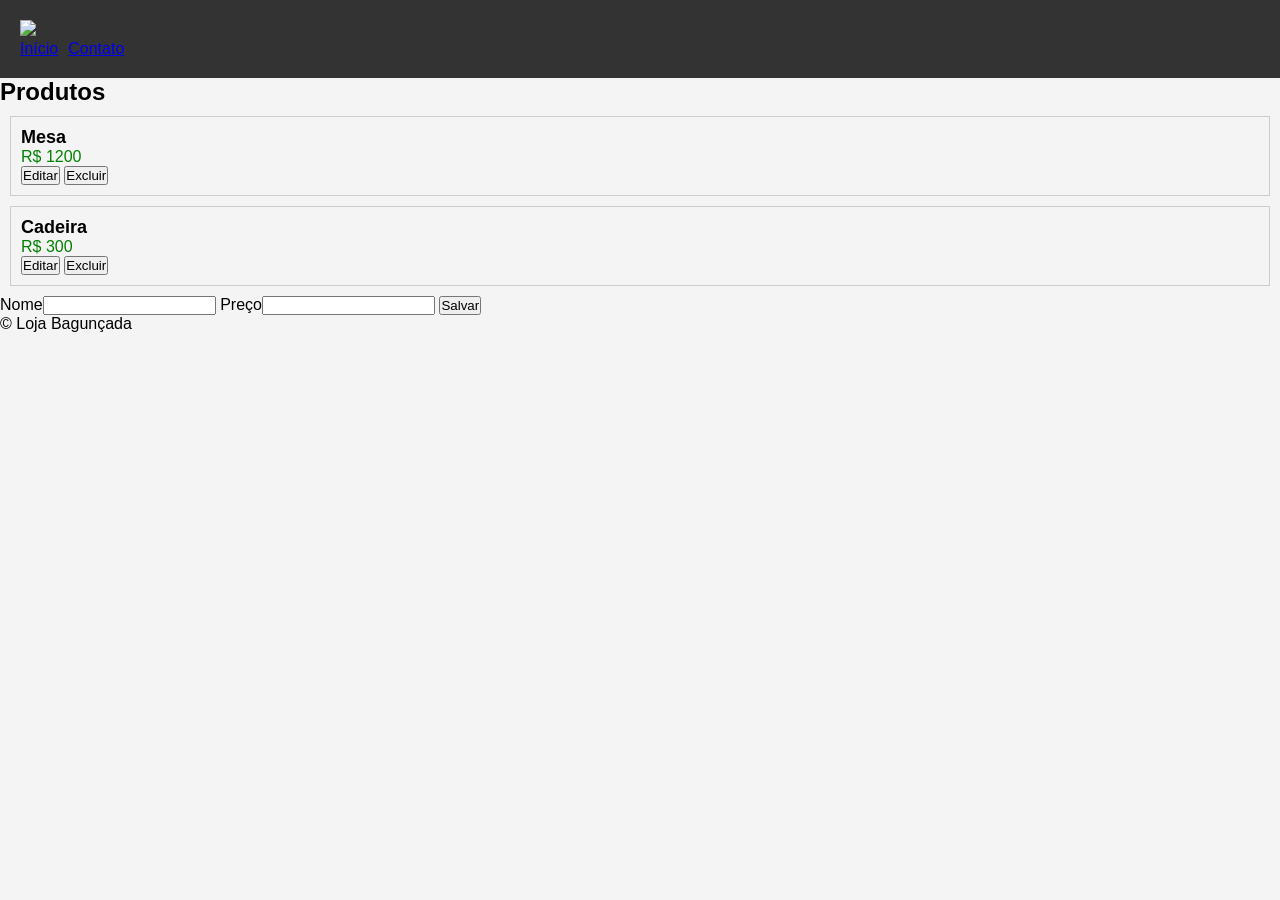
==== index.html @ 3e6cc998 "first commit" ====
<!DOCTYPE html>
<html>
<head>
<meta charset="utf-8">
<title>Loja Bagunçada</title>
<link rel="stylesheet" href="js/app.css">
<link rel="stylesheet" href="css/reset.css">
</head>
<body>
<header>
<img src="assets/logo.png" id="logo">
<nav>
<ul>
<li><a href="index.html">Início</a></li>
<li><a href="contato.html">Contato</a></li>
</ul>
</nav>
</header>
<main>
<section id="produtos">
<h1>Produtos</h1>
<div class="card" data-id="1">
<h2 class="title">Mesa</h2>
<p class="price">R$ 1200</p>
<button onclick="editar(1)">Editar</button>
<button onclick="excluir(1)">Excluir</button>
</div>
<div class="card" data-id="2">
<h2 class="title">Cadeira</h2>
<p class="price">R$ 300</p>
<button onclick="editar(2)">Editar</button>
<button onclick="excluir(2)">Excluir</button>
</div>
</section>
<aside>
<form id="novo" method="post">
<label>Nome<input type="text" name="nome"></label>
<label>Preço<input type="text" name="preco"></label>
<button type="submit">Salvar</button>
</form>
</aside>
<footer>
<p>© Loja Bagunçada</p>
</footer>
<script src="css/main.js"></script>
<script src="js/style.css"></script>
</body>
</html>
---- js/app.css ----
header{background-color:#333;color:#fff;padding:20px;}nav ul{list-style:none;display:flex;gap:10px;} .card .title{font-size:18px;} .price{color:green;}
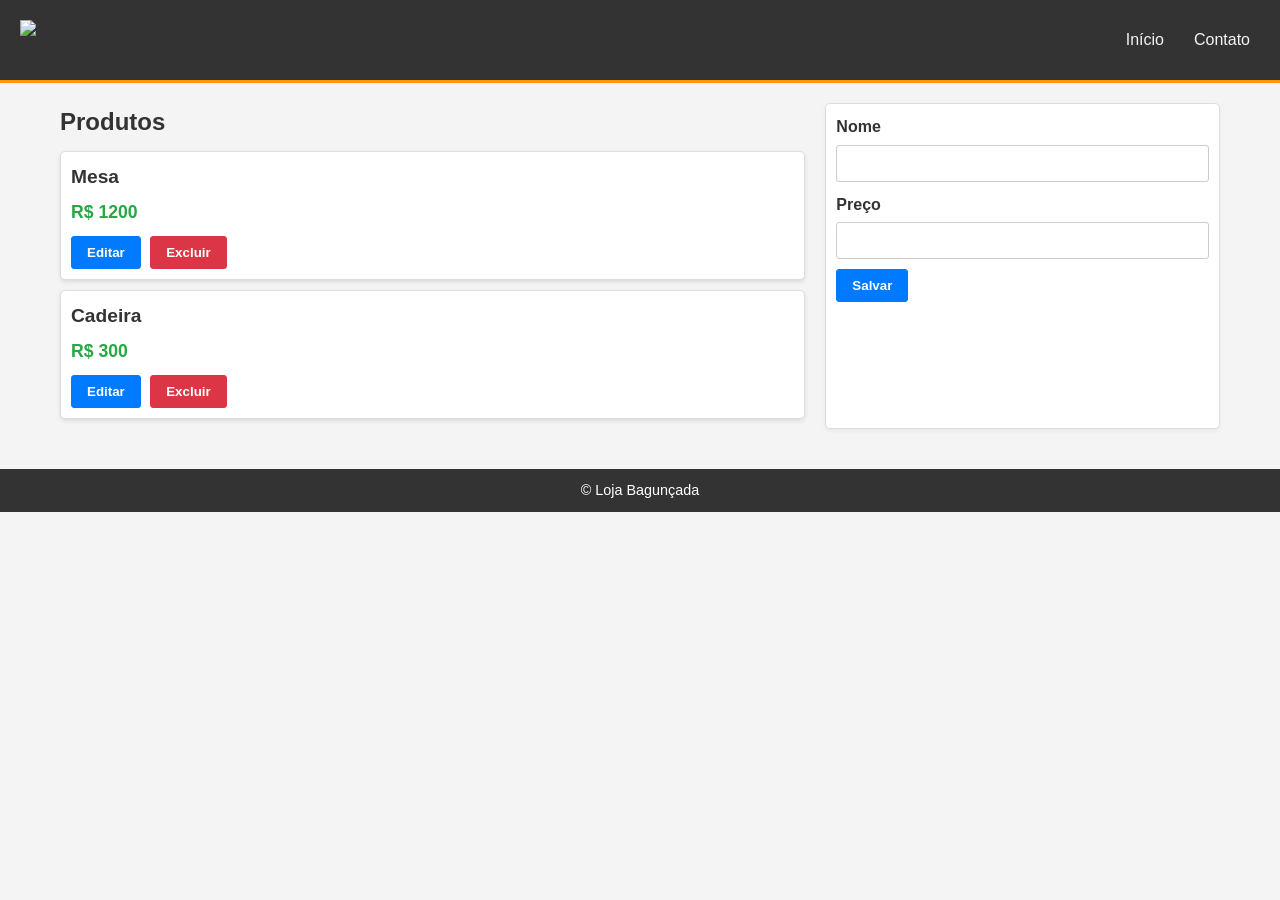
==== commit 3a705941: "feat(crud): Implementa persistência de produtos baseada em JSON A aplicação anteriormente apenas sim" ====
--- a/index.html
+++ b/index.html
@@ -1,48 +1,49 @@
 <!DOCTYPE html>
 <html>
 <head>
-<meta charset="utf-8">
-<title>Loja Bagunçada</title>
-<link rel="stylesheet" href="js/app.css">
-<link rel="stylesheet" href="css/reset.css">
+    <meta charset="utf-8">
+    <title>Loja Bagunçada</title>
+    <link rel="stylesheet" href="css/reset.css">
+    <link rel="stylesheet" href="css/style.css">
 </head>
 <body>
-<header>
-<img src="assets/logo.png" id="logo">
-<nav>
-<ul>
-<li><a href="index.html">Início</a></li>
-<li><a href="contato.html">Contato</a></li>
-</ul>
-</nav>
-</header>
-<main>
-<section id="produtos">
-<h1>Produtos</h1>
-<div class="card" data-id="1">
-<h2 class="title">Mesa</h2>
-<p class="price">R$ 1200</p>
-<button onclick="editar(1)">Editar</button>
-<button onclick="excluir(1)">Excluir</button>
-</div>
-<div class="card" data-id="2">
-<h2 class="title">Cadeira</h2>
-<p class="price">R$ 300</p>
-<button onclick="editar(2)">Editar</button>
-<button onclick="excluir(2)">Excluir</button>
-</div>
-</section>
-<aside>
-<form id="novo" method="post">
-<label>Nome<input type="text" name="nome"></label>
-<label>Preço<input type="text" name="preco"></label>
-<button type="submit">Salvar</button>
-</form>
-</aside>
-<footer>
-<p>© Loja Bagunçada</p>
-</footer>
-<script src="css/main.js"></script>
-<script src="js/style.css"></script>
+    <header>
+        <img src="assets/logo.png" id="logo">
+        <nav>
+            <ul>
+                <li><a href="index.html">Início</a></li>
+                <li><a href="contato.html">Contato</a></li>
+            </ul>
+        </nav>
+    </header>
+    <main>
+        <section id="produtos">
+            <h1>Produtos</h1>
+            <div class="card" data-id="1">
+                <h2 class="title">Mesa</h2>
+                <p class="price">R$ 1200</p>
+                <button data-action="editar" data-id="1">Editar</button>
+                <button data-action="excluir" data-id="1">Excluir</button>
+            </div>
+            <div class="card" data-id="2">
+                <h2 class="title">Cadeira</h2>
+                <p class="price">R$ 300</p>
+                <button data-action="editar" data-id="2">Editar</button>
+                <button data-action="excluir" data-id="2">Excluir</button>
+            </div>
+        </section>
+        <aside>
+            <form id="novo" method="post">
+                <label>Nome<input type="text" name="nome"></label>
+                <label>Preço<input type="text" name="preco"></label>
+                <button type="submit">Salvar</button>
+            </form>
+        </aside>
+    </main>
+    <footer>
+        <p>© Loja Bagunçada</p>
+    </footer>
+    <script src="js/utils.js"></script>
+    <script src="js/crud.js"></script>
 </body>
 </html>
--- a/css/style.css
+++ b/css/style.css
@@ -0,0 +1,156 @@
+/* HEADER E NAVEGAÇÃO */
+header {
+    background-color: var(--color-primary);
+    color: var(--color-background);
+    padding: var(--spacing-large);
+    display: flex;
+    justify-content: space-between;
+    align-items: center;
+    border-bottom: 3px solid #f90; /* Destaque */
+}
+nav ul {
+    list-style: none;
+    display: flex;
+    gap: var(--spacing-default);
+}
+nav a {
+    color: var(--color-background);
+    text-decoration: none;
+    padding: 5px 10px;
+    border-radius: var(--border-radius);
+    transition: background-color 0.3s;
+}
+nav a:hover {
+    background-color: #555;
+}
+#logo {
+    height: 40px; /* Garante que a imagem do logo tenha um tamanho */
+}
+
+/* LAYOUT PRINCIPAL (INDEX.HTML) */
+main {
+    display: flex;
+    gap: var(--spacing-large);
+    padding: var(--spacing-large);
+    max-width: 1200px;
+    margin: 0 auto;
+}
+#produtos {
+    flex: 2; /* Ocupa 2/3 da largura */
+}
+aside {
+    flex: 1; /* Ocupa 1/3 da largura */
+    padding: var(--spacing-default);
+    background-color: var(--color-card-bg);
+    border: 1px solid #ddd;
+    border-radius: var(--border-radius);
+    box-shadow: 0 2px 4px rgba(0,0,0,0.05);
+}
+
+/* PRODUTO CARDS */
+.card {
+    border: 1px solid #ddd;
+    padding: var(--spacing-default);
+    margin: var(--spacing-default) 0;
+    background-color: var(--color-card-bg);
+    border-radius: var(--border-radius);
+    box-shadow: 0 2px 4px rgba(0,0,0,0.1);
+    transition: transform 0.2s;
+}
+.card:hover {
+    transform: translateY(-2px); /* Efeito sutil ao passar o mouse */
+}
+.card h2.title {
+    font-size: 1.2em;
+    margin-bottom: 5px;
+    color: var(--color-primary);
+}
+.price {
+    color: var(--color-success);
+    font-weight: bold;
+    margin-bottom: var(--spacing-default);
+    font-size: 1.1em;
+}
+
+/* BOTÕES GERAIS */
+.card button, #novo button, #fale button {
+    padding: 8px 15px;
+    border-radius: 3px;
+    font-weight: bold;
+    cursor: pointer;
+    margin-right: 5px;
+    transition: background-color 0.3s, opacity 0.3s;
+}
+/* Botão Primário (Editar/Salvar) */
+.card button:first-of-type, #novo button {
+    background-color: var(--color-secondary);
+    color: white;
+    border: 1px solid var(--color-secondary);
+}
+.card button:first-of-type:hover, #novo button:hover {
+    background-color: #0056b3;
+}
+/* Botão Secundário (Excluir) */
+.card button:last-of-type {
+    background-color: var(--color-danger);
+    color: white;
+    border: 1px solid var(--color-danger);
+}
+.card button:last-of-type:hover {
+    background-color: #c82333;
+}
+
+/* FORMULÁRIO GERAL (NOVO PRODUTO E CONTATO) */
+#novo label {
+    display: block;
+    margin-bottom: var(--spacing-default);
+    font-weight: bold;
+}
+#novo input, #fale input, #fale textarea {
+    width: 100%;
+    padding: 10px;
+    margin-top: 5px;
+    border: 1px solid #ccc;
+    border-radius: 3px;
+    transition: border-color 0.3s;
+}
+#novo input:focus, #fale input:focus, #fale textarea:focus {
+    border-color: var(--color-secondary);
+    box-shadow: 0 0 5px rgba(0, 123, 255, 0.5);
+    outline: none;
+}
+#fale textarea {
+    resize: vertical;
+    min-height: 100px;
+}
+
+/* FORMULÁRIO DE CONTATO ESPECÍFICO (#fale) */
+#fale {
+    display: flex;
+    flex-direction: column;
+    max-width: 500px;
+    margin: var(--spacing-large) auto;
+    padding: var(--spacing-large);
+    border: 1px solid #ddd;
+    border-radius: var(--border-radius);
+    background-color: var(--color-card-bg);
+    box-shadow: 0 4px 8px rgba(0,0,0,0.1);
+}
+#fale button {
+    background-color: var(--color-success);
+    border: none;
+    font-size: 1.1em;
+}
+#fale button:hover {
+    background-color: #1e7e34;
+}
+
+/* RODAPÉ */
+footer {
+    text-align: center;
+    padding: var(--spacing-default);
+    margin-top: var(--spacing-large);
+    background-color: var(--color-primary);
+    color: white;
+    font-size: 0.9em;
+}
